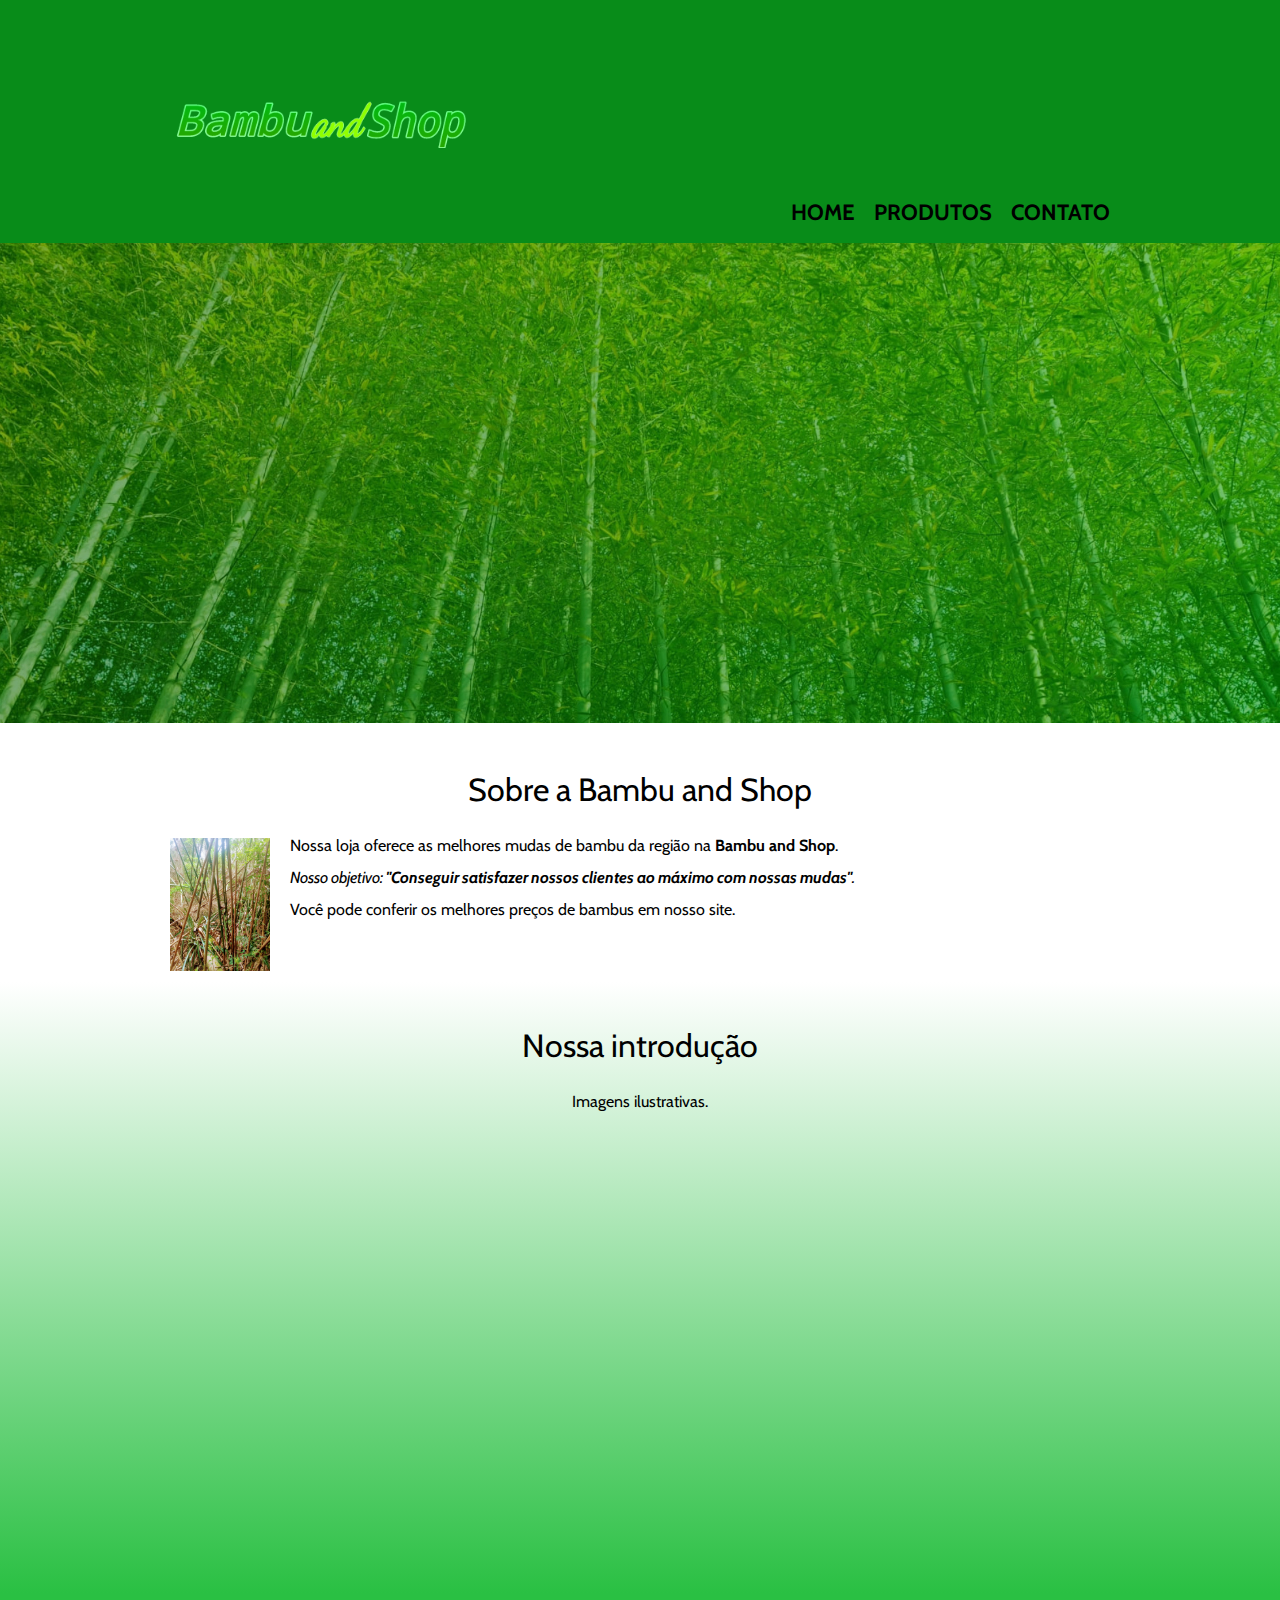
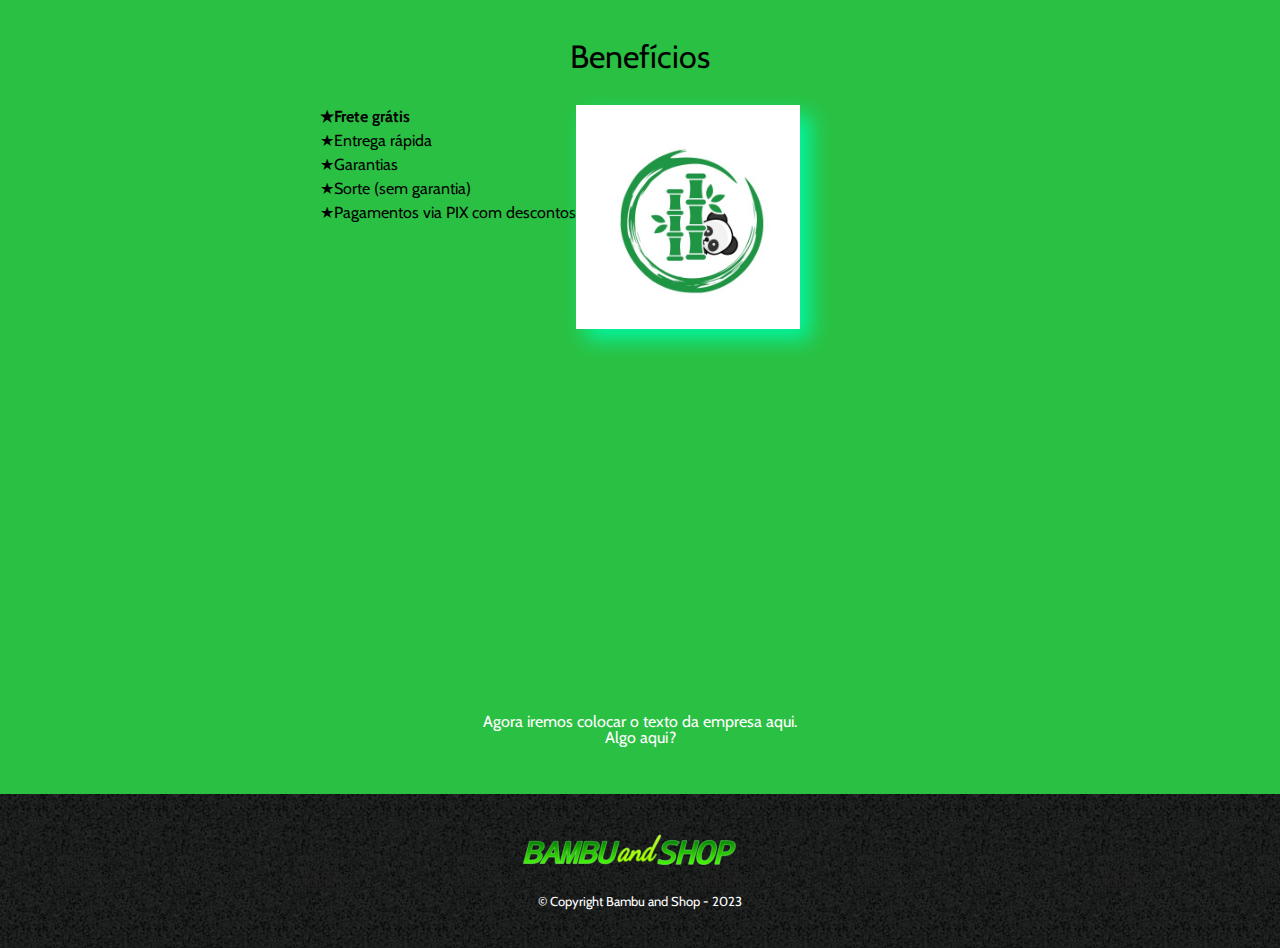
==== index.html @ 5c205d14 "Update index.html" ====
<!DOCTYPE html>
<html lang="pt-br">
    <head>
        <meta charset="UTF-8">
        <meta name="viewport" content="width-device-width">
        <title>Bambu and Shop</title>

        <link rel="stylesheet" href="reset.css">
        <link rel="stylesheet" href="style.css">
        <link href="https://fonts.googleapis.com/css2?family=Cabin&display=swap" rel="stylesheet">
    </head>

    <body>

      <header>
             <div class="caixa">
                  <h1> <img src="bambu2.png" alt="Textotipo" width="300px" class="bambulogo1"> </h1>

                        <nav>
                            <ul>
                                <li><a href="alexsander(1.html">Home</a></li>
                                <li><a href="produtos.html">Produtos</a></li>
                                <li><a href="contatos.html">Contato</a></li>
                            </ul>
                       </nav>
                  </div>
      </header>



        <img class="banner1" src="definitivo.jpg">

     <main>
        <section class="principal">
            <h2 class="titulo-principal" >Sobre a Bambu and Shop</h2>

            <img class="utensilios" src="foto bambu.jpg" alt="Utensilios de um barbeiro.">

            <p>Nossa loja oferece as melhores mudas de bambu da região na <strong>Bambu and Shop</strong>.</p>

            <p id="missao"><em>Nosso objetivo: <strong>"Conseguir satisfazer nossos clientes ao máximo com nossas mudas"</strong>.</em></p>

            <p>Você pode conferir os melhores preços de bambus em nosso site.</p>
      </section>

<section class="mapa">
    <h3 class="titulo-principal">Nossa introdução</h3>
    <p>Imagens ilustrativas.</p>

    <div class="mapa-conteudo">
        <iframe src="https://www.google.com/maps/embed?pb=!1m14!1m8!1m3!1d14426.216373058358!2d-49.2313287!3d-25.3191814!3m2!1i1024!2i768!4f13.1!3m3!1m2!1s0x94dcdd6289bbb9c7%3A0xa9b421276abb0fa7!2sEscola%20Estadual%20Tancredo%20de%20Almeida%20Neves!5e0!3m2!1spt-BR!2sbr!4v1685146237278!5m2!1spt-BR!2sbr" width="890" height="400" style="border:0;" allowfullscreen="" loading="lazy" referrerpolicy="no-referrer-when-downgrade"></iframe>
    </div>
    </section>
        <section class="beneficios">
            <h3 class="titulo-principal"> Benefícios</h3>

            <div class="conteudo-beneficios">
                  <ul class="lista-beneficios">
                      <li class="itens">Frete grátis</li>
                      <li class="itens">Entrega rápida</li>
                      <li class="itens">Garantias</li>
                      <li class="itens">Sorte (sem garantia)</li>
                      <li class="itens">Pagamentos via PIX com descontos</li>
                  </ul><img src="panda.jpg" class="imagem-beneficios">


</div>

            <div class="video">
               <iframe width="100%" height="315" src="https://youtu.be/v0DQWezQnro" title="YouTube video player" frameborder="0" allow="accelerometer; autoplay; clipboard-write; encrypted-media; gyroscope; picture-in-picture" allowfullscreen></iframe>
            </div>

            <section class="texto_empresa">

                <li class="textual">Agora iremos colocar o texto da empresa aqui.</li>
                <li class="textual">Algo aqui?</li>

            </section>

        </section>
    </main>
        <footer>
         <img src="text33.png">
         <p class="copyright">&copy; Copyright Bambu and Shop - 2023</p>
        </footer>


    </body>




</html>
---- style.css ----
body {
  font-family: 'Cabin', sans-serif;
}

header{
  background: #088C19;
  padding: 60px 0;

}

.caixa{
  position: relative;
  width: 940px;
  margin: 2em auto;
}

nav{
  position: absolute;
  top: 110px;
  right: 0;
}

nav li{
  display: inline;
  margin: 0 0 0 15px;
}

nav a{
  text-transform: uppercase;
  color: #000000;
  font-weight: bold;
  font-size: 22px;
  text-decoration: none;
}

nav a:hover{
  color: #C78C19;
  text-decoration: underline;
}

.produtos{
  width: 940px;
  margin: 0 auto;
  padding: 50px 0;
}

.produtos li{
  display: inline-block;
  text-align: center;
  width: 30%;
  vertical-align: top;
  margin: 0 1.5%;
  padding: 30px 20px;
  box-sizing: border-box;
  border: 2px solid #000000;
  border-radius: 10px;
}

.produtos li:hover{
  border-color: #C78C19;
}

.produtos li:active{
  border-color: #088C19
}

.produtos li:hover h2{
  font-size: 34px;
}

.produtos h2{
  font-size: 30px;
  font-weight: bold;
}

.produto-descricao{
  font-size: 18px;
}

.produto-preco{
  font-size: 22px;
  font-weight: bold;
  margin-top: 10px;
}

footer {
  text-align: center;
  background: url("bg.jpg");
  padding: 40px 0;
}

.copyright{
  color: #FFFFFF;
  font-size: 13px;
  margin: 20px 0 0;
}

main {

}

form{
  margin: 40px 0;
}

form label, form legend{
  display: block;
  font-size: 20px;
  margin: 0 0 10px;
}

.input-padrao{
  display: block;
  margin: 0 0 20px;
  padding: 10px 20px;
  width: 50%;
}

.checkbox{
  margin:  20px 0;
}

.enviar{
  width: 40%;
  padding: 15px 0;
  background: orange;
  color: white;
  font-weight: bold;
  font-size: 18px;
  border: none;
  border-radius: 5px;
  transition: 1s all;
  cursor: pointer;
}

.enviar:hover {
  background: darkorange;
  transform: scale(1.2);
}

table {
  margin: 20px 0 40px;
}

thead {
  background: #15a739;
  color: white;
  font-weight: bold;
}

td, th{
  border: 1px solid #000000;
  padding: 8px 15px;
}

/*css da página inicial*/
.banner1{
  width: 100%;
}

.titulo-principal{
  text-align: center;
  font-size: 2em;
  margin: 0 0 1em;
  clear: left;
}

.principal {
  padding: 3em 0;
  background-color: #FFFFFF;
  width: 940px;
  margin: 0 auto;
}

.principal p {
  margin: 0 0 1em;
}

.principal strong {
  font-weight: bold;
}

.principal em {
  font-style: italic;
}

.bambulogo {
  width: 25%;
}


.utensilios {
  width: 100px;
  float: left;
  margin: 0 20px 20px 0;
}

.mapa {
  padding: 3em 0;
  background: linear-gradient(#ffffff,#2ac043);
}

.mapa p {
  margin: 0 0 2em;
  text-align: center;
}

.mapa-conteudo {
  width: 940px;
  margin: 0 auto;
}

.beneficios {
  padding: 3em 0;
  background: #2ac043;

}

.conteudo-beneficios {
  width: 640px;
  margin: 0 auto;
}

.lista-beneficios {
  width: 40%;
  display: inline-block;
  vertical-align: top;
}

.itens {
  line-height: 1.5
}

.itens:first-child {
  font-weight: bold;
}

.itens:before {
  content: "★";
}

.imagem-beneficios {
  width: 35%;
  opacity: 1;
  transition: 400ms;
  box-shadow: 10px 10px 20px #00f8a5;
}

.imagem-beneficios:hover {
  opacity: 0.3;
}

.video {
  width: 560px;
  margin: 2em auto;
}

@media screen and (max-width: 480px) {
  .caixa, .principal, .conteudo-beneficios, .mapa-conteudo, .video {
    width: auto;
  }

  h1 {
    text-align: center;
  }

nav {
  position: static;
}

.lista-beneficios, .imagem-beneficios{
  width: 100%
}

}

/*texto da empresa*/

.texto_empresa{
  text-align: center;
  list-style-type: none;
  color: #ffffff;
}

.textual{
  margin: 0 5em;

}

.bambu1 {
  width: 50%;
}

.bambu2 {
  width: 50%;
}

.bambu3 {
  width: 50%;
}

.logo_contato {
  width: 40%;
}

/*texto dos produtos*/
.texto_produtos{
  margin: 0 5em;
  padding: 20px;
}

.texto_produto{
  text-align: center;
  list-style-type: none;
  color: #000000;
}
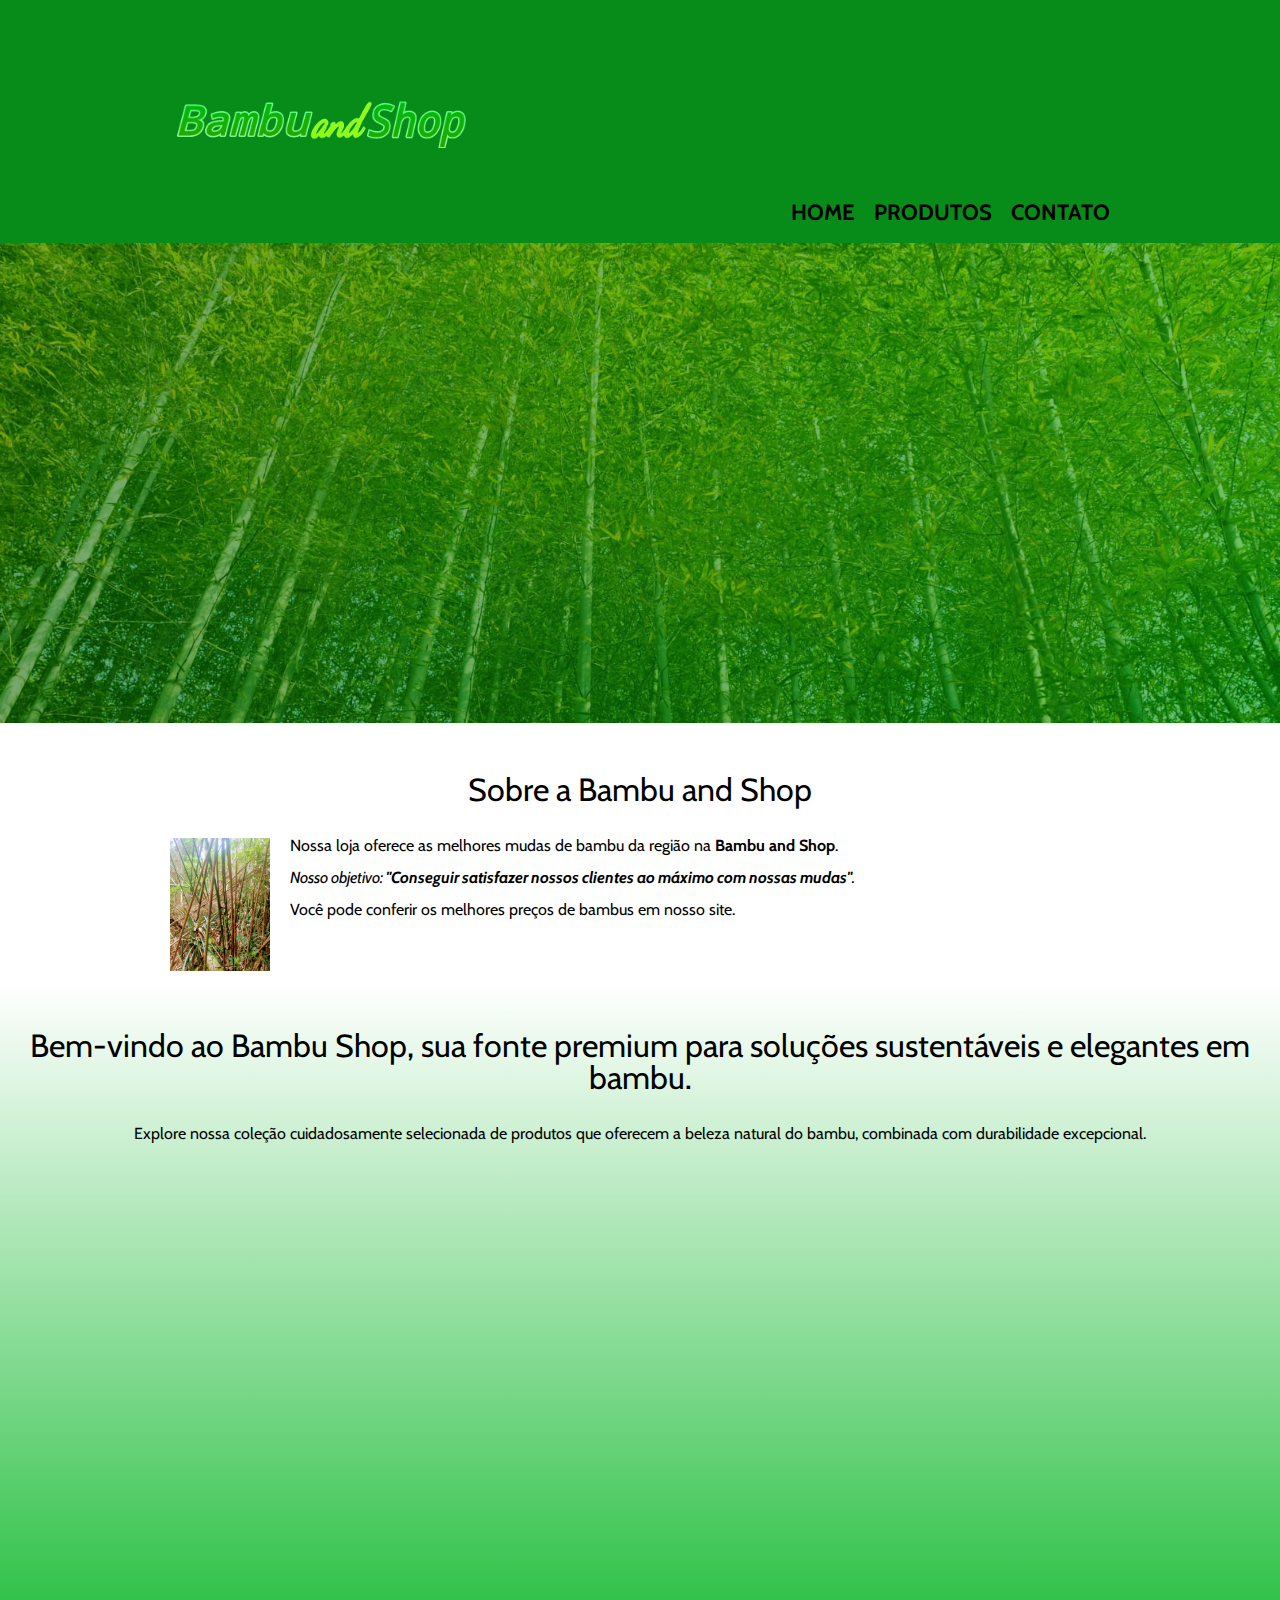
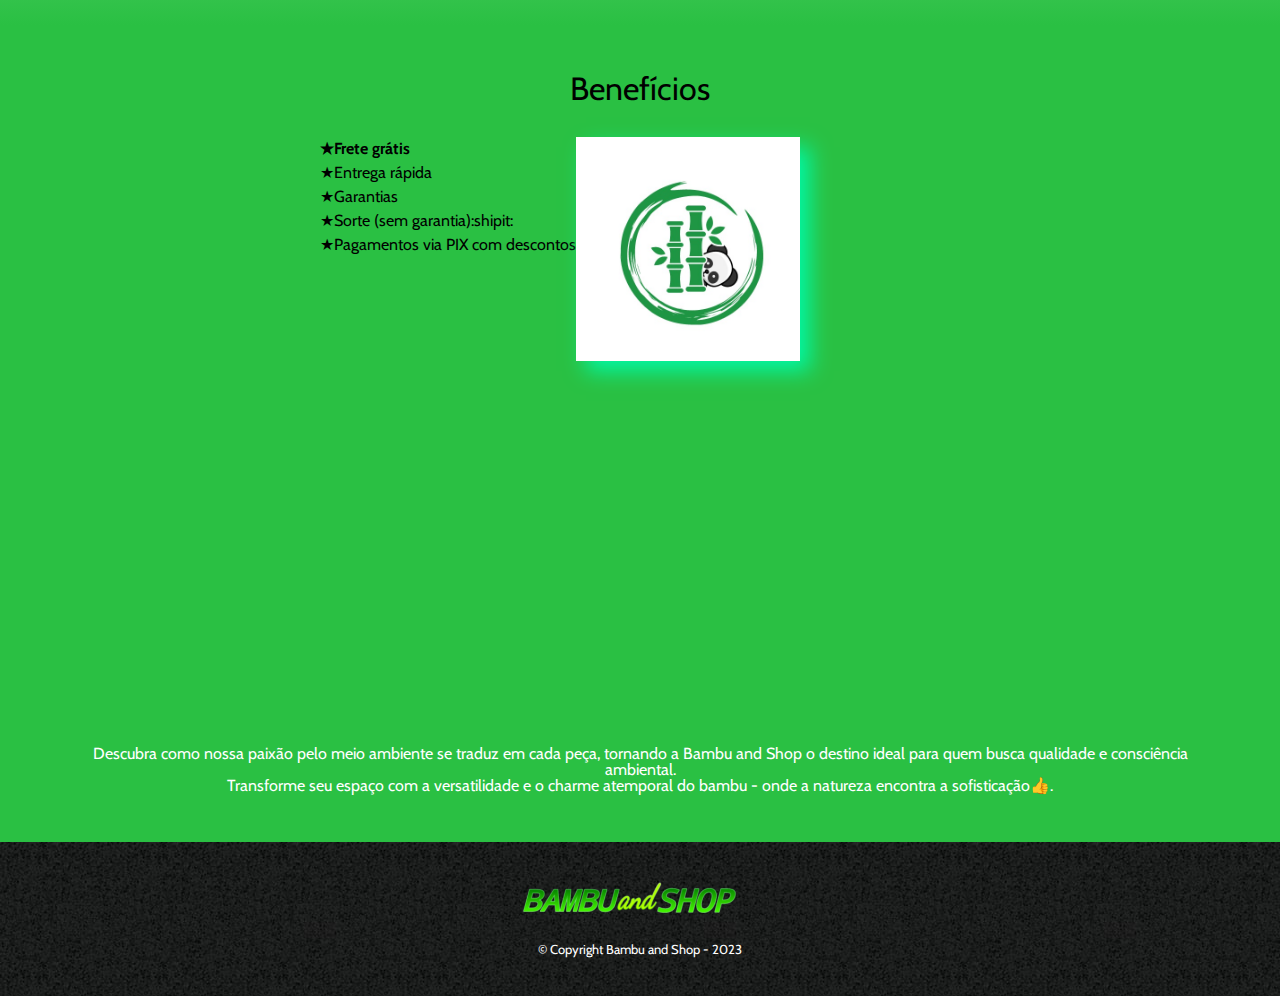
==== commit c4b2da1c: "Update index.html" ====
--- a/index.html
+++ b/index.html
@@ -44,8 +44,8 @@
       </section>
 
 <section class="mapa">
-    <h3 class="titulo-principal">Nossa introdução</h3>
-    <p>Imagens ilustrativas.</p>
+    <h3 class="titulo-principal">Bem-vindo ao Bambu Shop, sua fonte premium para soluções sustentáveis e elegantes em bambu.</h3>
+    <p>Explore nossa coleção cuidadosamente selecionada de produtos que oferecem a beleza natural do bambu, combinada com durabilidade excepcional. </p>
 
     <div class="mapa-conteudo">
         <iframe src="https://www.google.com/maps/embed?pb=!1m14!1m8!1m3!1d14426.216373058358!2d-49.2313287!3d-25.3191814!3m2!1i1024!2i768!4f13.1!3m3!1m2!1s0x94dcdd6289bbb9c7%3A0xa9b421276abb0fa7!2sEscola%20Estadual%20Tancredo%20de%20Almeida%20Neves!5e0!3m2!1spt-BR!2sbr!4v1685146237278!5m2!1spt-BR!2sbr" width="890" height="400" style="border:0;" allowfullscreen="" loading="lazy" referrerpolicy="no-referrer-when-downgrade"></iframe>
@@ -59,7 +59,7 @@
                       <li class="itens">Frete grátis</li>
                       <li class="itens">Entrega rápida</li>
                       <li class="itens">Garantias</li>
-                      <li class="itens">Sorte (sem garantia)</li>
+                      <li class="itens">Sorte (sem garantia):shipit:</li>
                       <li class="itens">Pagamentos via PIX com descontos</li>
                   </ul><img src="panda.jpg" class="imagem-beneficios">
 
@@ -67,13 +67,13 @@
 </div>
 
             <div class="video">
-               <iframe width="100%" height="315" src="https://youtu.be/v0DQWezQnro" title="YouTube video player" frameborder="0" allow="accelerometer; autoplay; clipboard-write; encrypted-media; gyroscope; picture-in-picture" allowfullscreen></iframe>
+               <iframe width="100%" height="315" src="https://www.youtube.com/embed/v0DQWezQnro?si=tY7ux83gnPmecble" title="YouTube video player" frameborder="0" allow="accelerometer; autoplay; clipboard-write; encrypted-media; gyroscope; picture-in-picture" allowfullscreen></iframe>
             </div>
 
             <section class="texto_empresa">
 
-                <li class="textual">Agora iremos colocar o texto da empresa aqui.</li>
-                <li class="textual">Algo aqui?</li>
+                <li class="textual">Descubra como nossa paixão pelo meio ambiente se traduz em cada peça, tornando a Bambu and Shop o destino ideal para quem busca qualidade e consciência ambiental.</li>
+                <li class="textual"> Transforme seu espaço com a versatilidade e o charme atemporal do bambu - onde a natureza encontra a sofisticação👍.</li>
 
             </section>
 
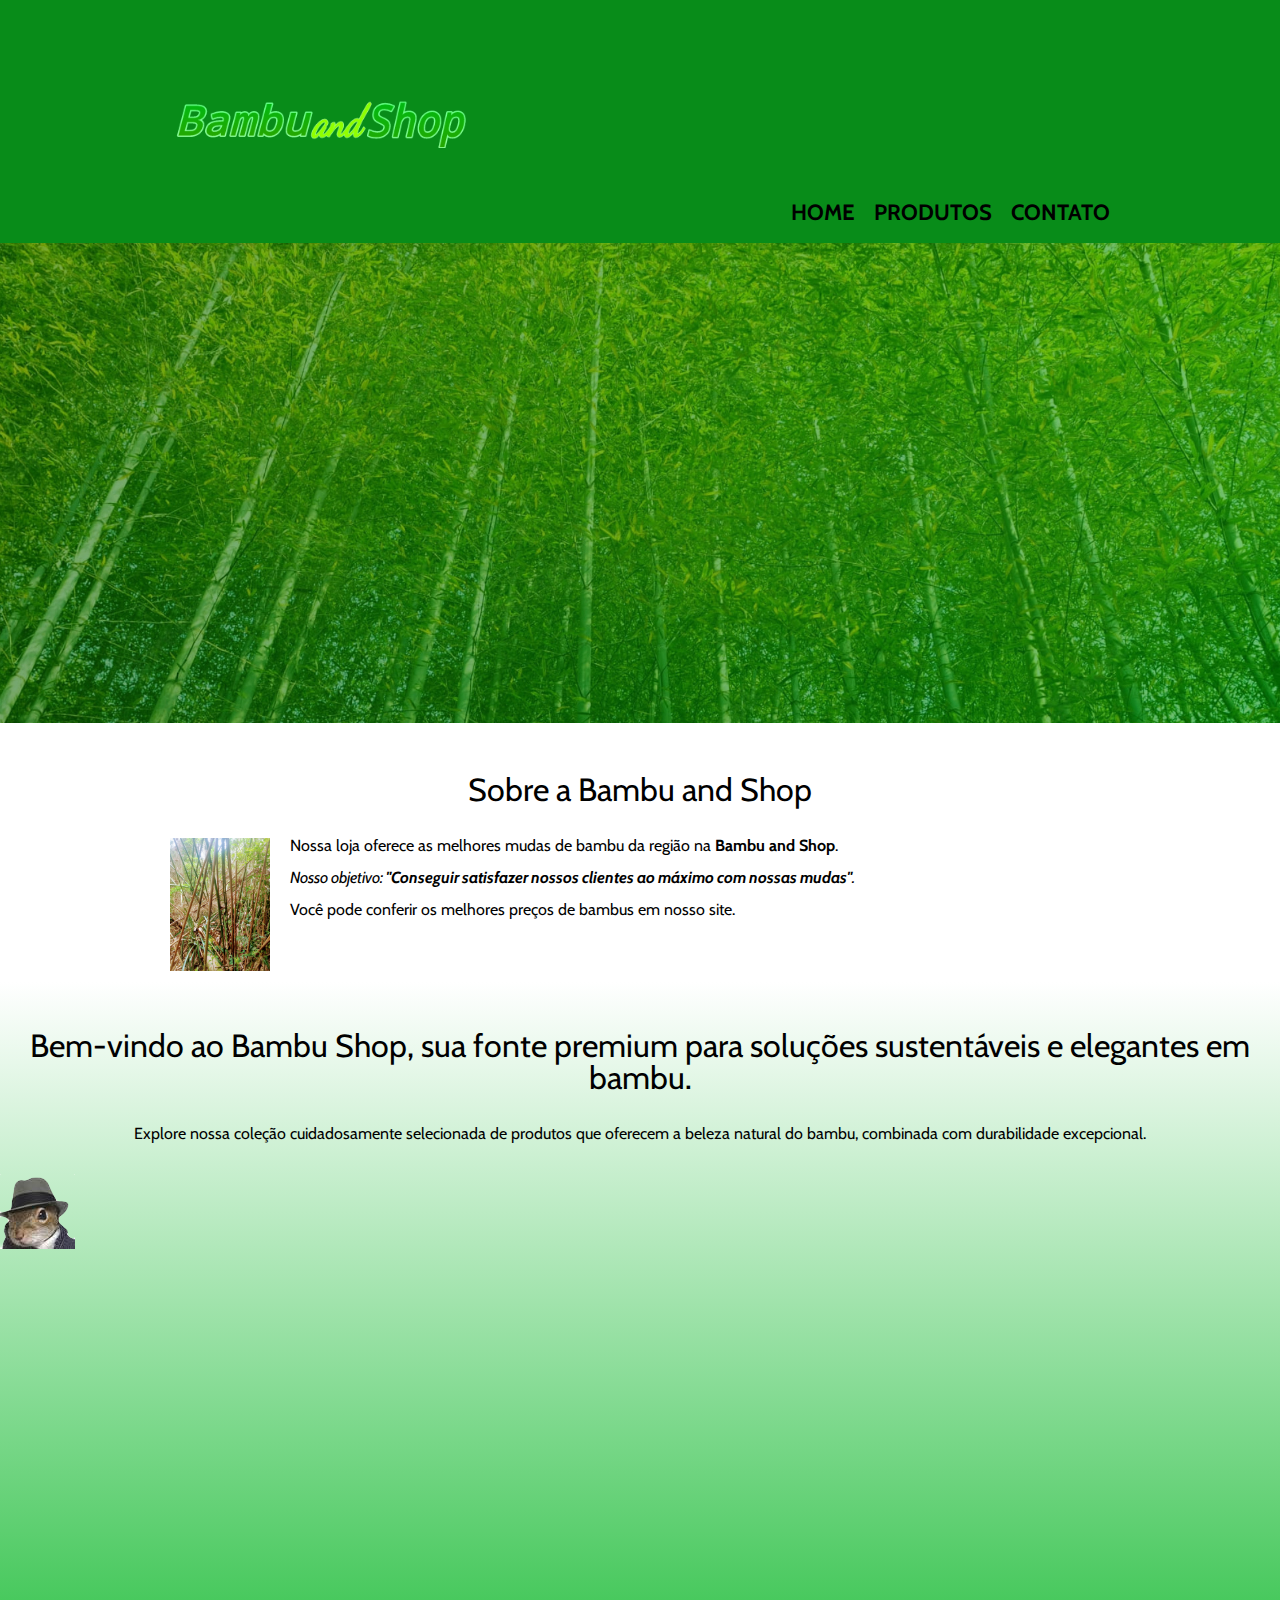
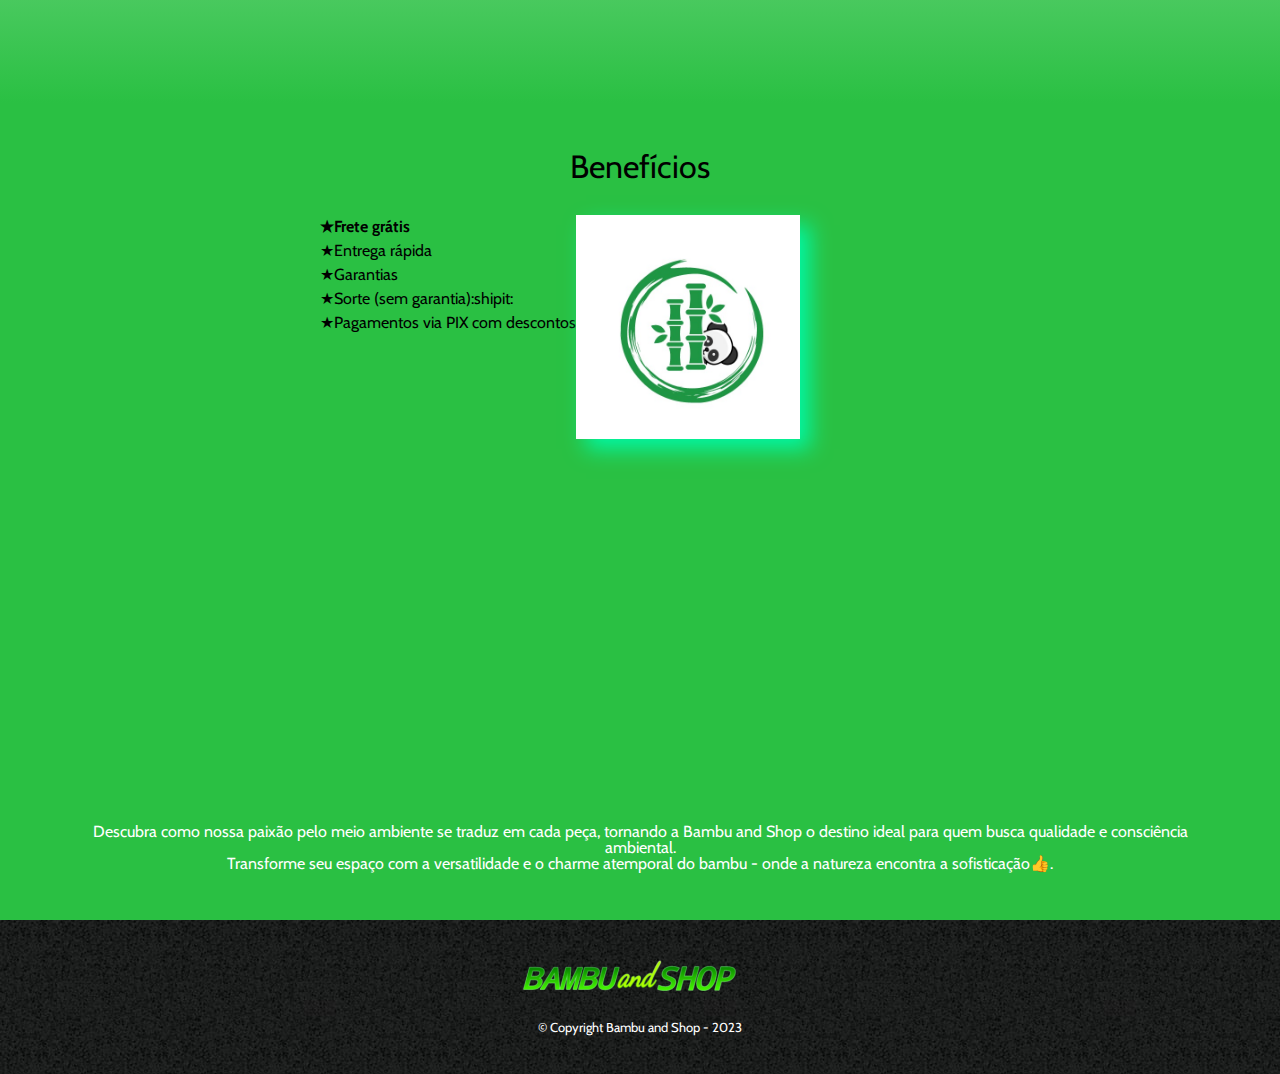
==== commit f859ffa3: "Update index.html" ====
--- a/index.html
+++ b/index.html
@@ -46,6 +46,7 @@
 <section class="mapa">
     <h3 class="titulo-principal">Bem-vindo ao Bambu Shop, sua fonte premium para soluções sustentáveis e elegantes em bambu.</h3>
     <p>Explore nossa coleção cuidadosamente selecionada de produtos que oferecem a beleza natural do bambu, combinada com durabilidade excepcional. </p>
+    <img class="github"src="github.png" alt="ratinho.">
 
     <div class="mapa-conteudo">
         <iframe src="https://www.google.com/maps/embed?pb=!1m14!1m8!1m3!1d14426.216373058358!2d-49.2313287!3d-25.3191814!3m2!1i1024!2i768!4f13.1!3m3!1m2!1s0x94dcdd6289bbb9c7%3A0xa9b421276abb0fa7!2sEscola%20Estadual%20Tancredo%20de%20Almeida%20Neves!5e0!3m2!1spt-BR!2sbr!4v1685146237278!5m2!1spt-BR!2sbr" width="890" height="400" style="border:0;" allowfullscreen="" loading="lazy" referrerpolicy="no-referrer-when-downgrade"></iframe>
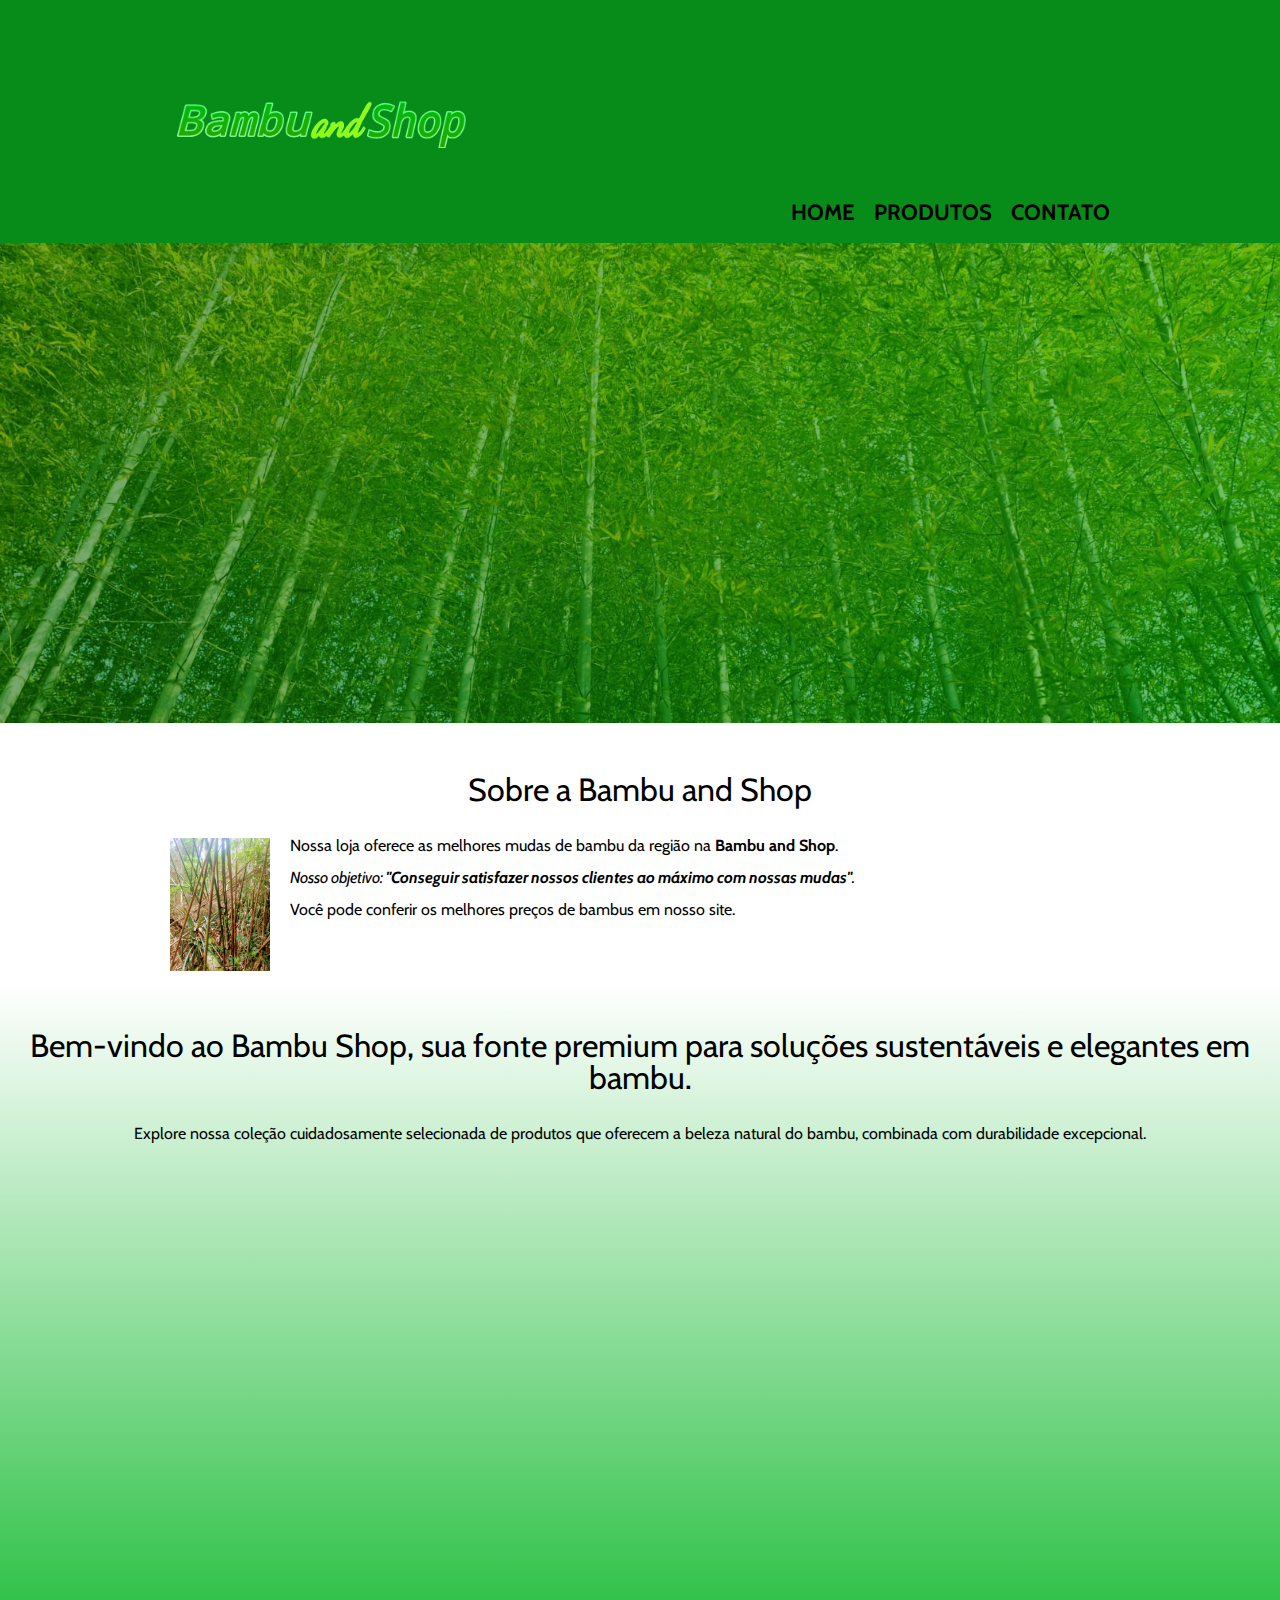
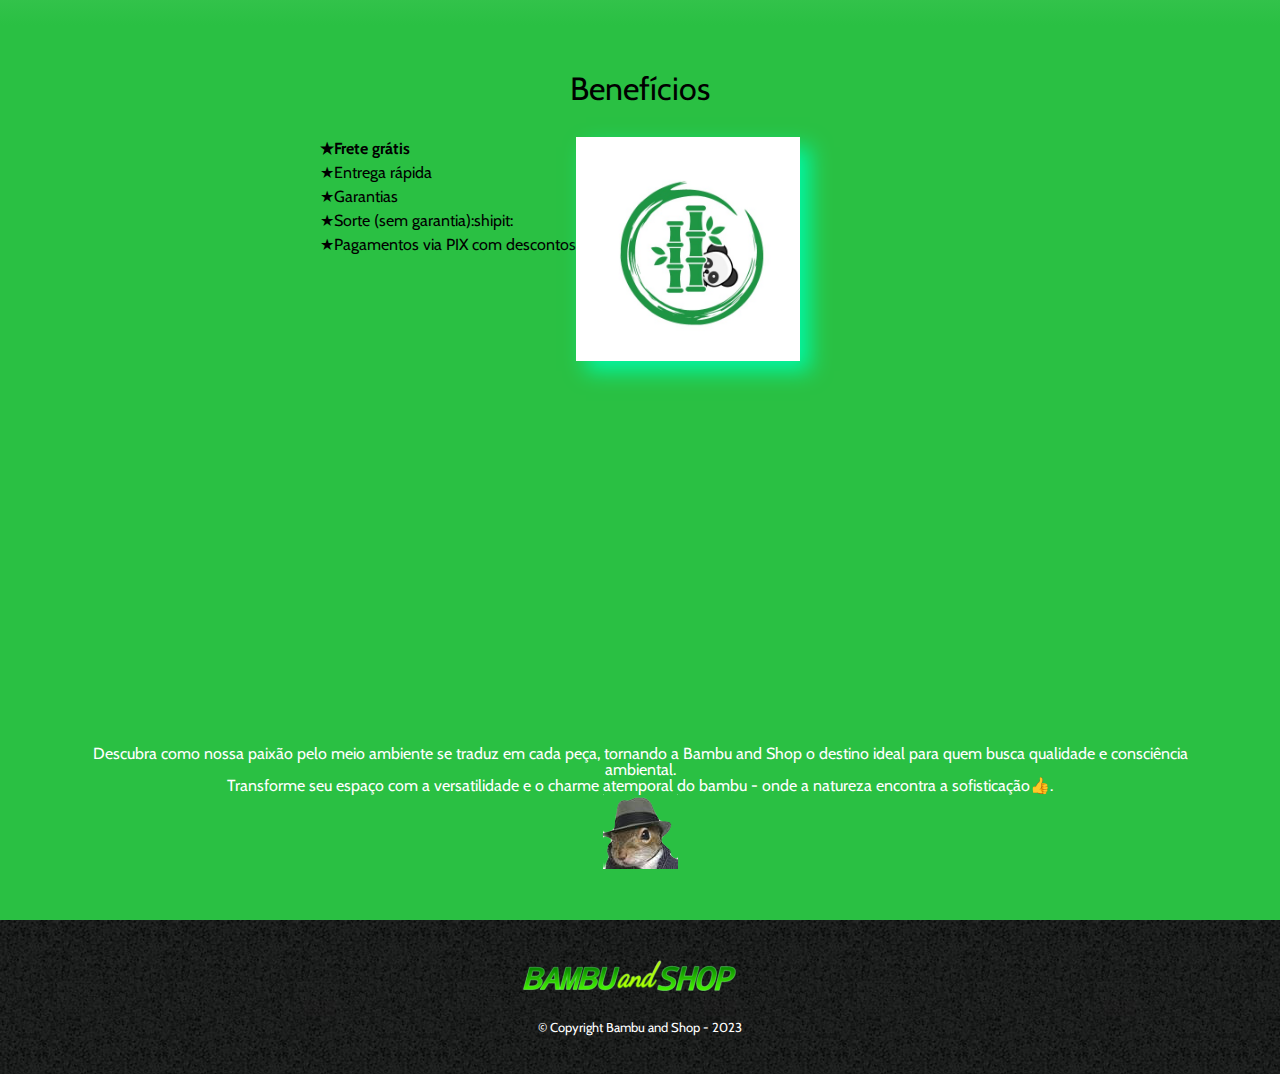
==== commit bbb7aa5f: "Update index.html" ====
--- a/index.html
+++ b/index.html
@@ -46,7 +46,7 @@
 <section class="mapa">
     <h3 class="titulo-principal">Bem-vindo ao Bambu Shop, sua fonte premium para soluções sustentáveis e elegantes em bambu.</h3>
     <p>Explore nossa coleção cuidadosamente selecionada de produtos que oferecem a beleza natural do bambu, combinada com durabilidade excepcional. </p>
-    <img class="github"src="github.png" alt="ratinho.">
+   
 
     <div class="mapa-conteudo">
         <iframe src="https://www.google.com/maps/embed?pb=!1m14!1m8!1m3!1d14426.216373058358!2d-49.2313287!3d-25.3191814!3m2!1i1024!2i768!4f13.1!3m3!1m2!1s0x94dcdd6289bbb9c7%3A0xa9b421276abb0fa7!2sEscola%20Estadual%20Tancredo%20de%20Almeida%20Neves!5e0!3m2!1spt-BR!2sbr!4v1685146237278!5m2!1spt-BR!2sbr" width="890" height="400" style="border:0;" allowfullscreen="" loading="lazy" referrerpolicy="no-referrer-when-downgrade"></iframe>
@@ -72,9 +72,11 @@
             </div>
 
             <section class="texto_empresa">
+                <div class="texto-empresa">   <li class="textual">Descubra como nossa paixão pelo meio ambiente se traduz em cada peça, tornando a Bambu and Shop o destino ideal para quem busca qualidade e consciência ambiental.</li>
+                <li class="textual"> Transforme seu espaço com a versatilidade e o charme atemporal do bambu - onde a natureza encontra a sofisticação👍.</li></div>
 
-                <li class="textual">Descubra como nossa paixão pelo meio ambiente se traduz em cada peça, tornando a Bambu and Shop o destino ideal para quem busca qualidade e consciência ambiental.</li>
-                <li class="textual"> Transforme seu espaço com a versatilidade e o charme atemporal do bambu - onde a natureza encontra a sofisticação👍.</li>
+             
+                 <img class="github"src="github.png" alt="ratinho.">
 
             </section>
 
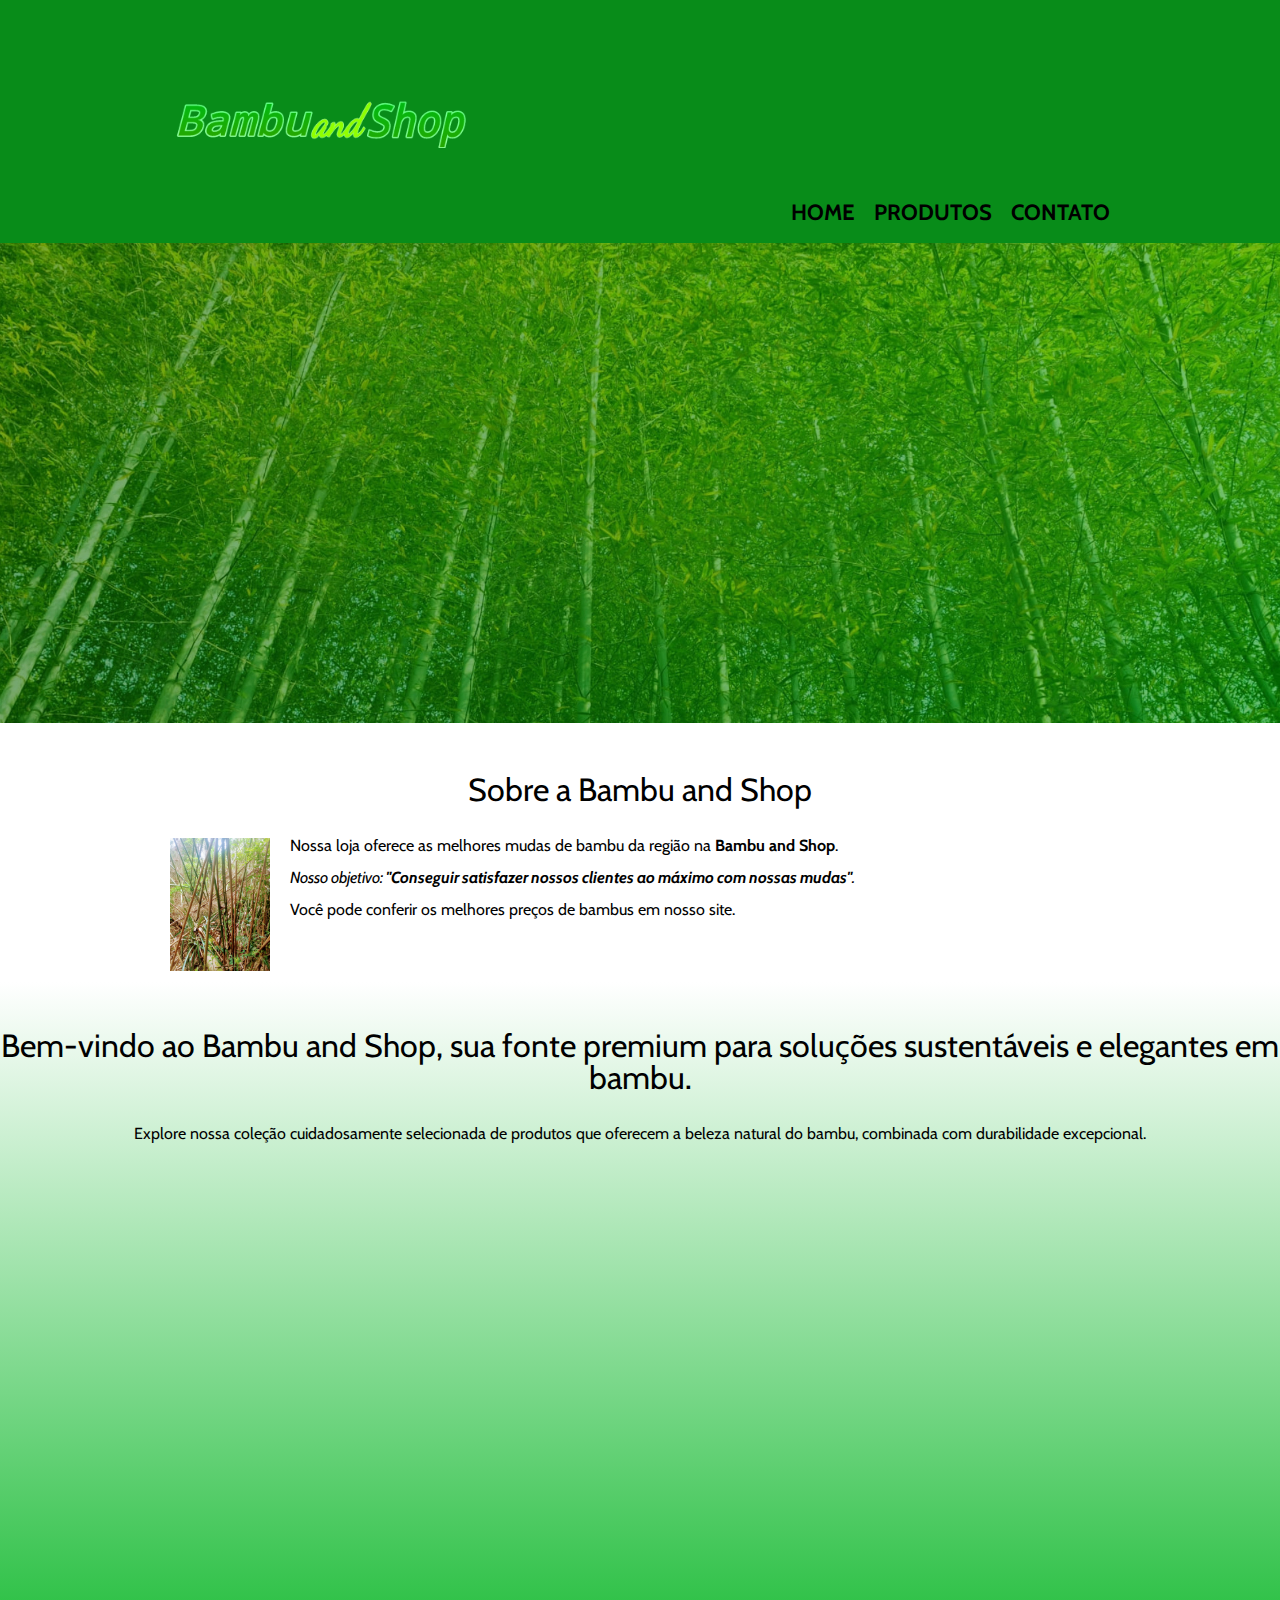
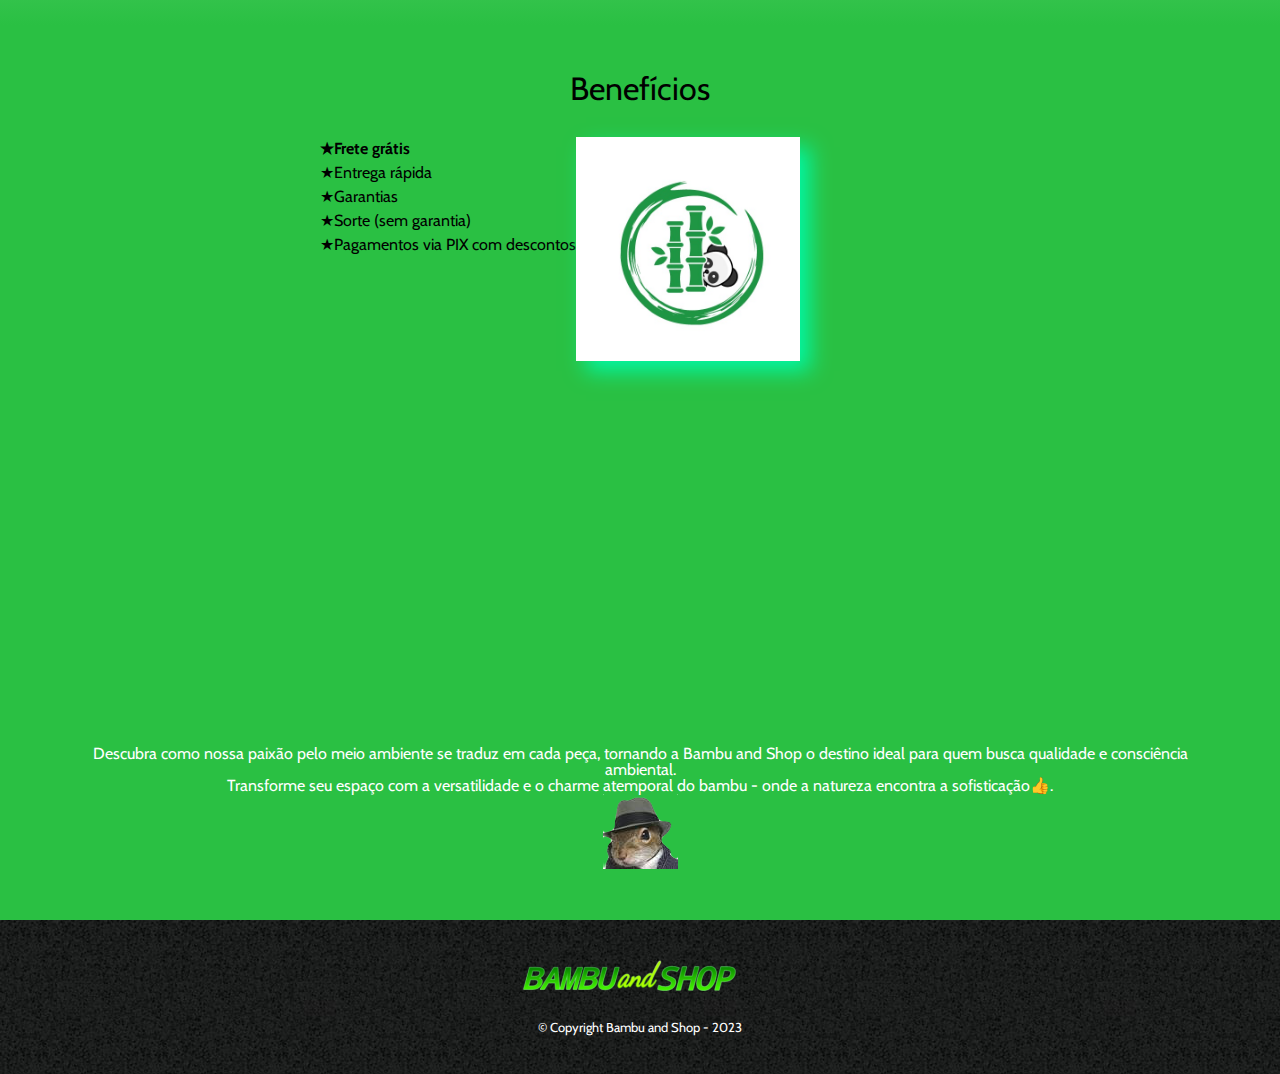
==== commit 17d374ca: "Update index.html" ====
--- a/index.html
+++ b/index.html
@@ -44,7 +44,7 @@
       </section>
 
 <section class="mapa">
-    <h3 class="titulo-principal">Bem-vindo ao Bambu Shop, sua fonte premium para soluções sustentáveis e elegantes em bambu.</h3>
+    <h3 class="titulo-principal">Bem-vindo ao Bambu and Shop, sua fonte premium para soluções sustentáveis e elegantes em bambu.</h3>
     <p>Explore nossa coleção cuidadosamente selecionada de produtos que oferecem a beleza natural do bambu, combinada com durabilidade excepcional. </p>
    
 
@@ -60,7 +60,7 @@
                       <li class="itens">Frete grátis</li>
                       <li class="itens">Entrega rápida</li>
                       <li class="itens">Garantias</li>
-                      <li class="itens">Sorte (sem garantia):shipit:</li>
+                      <li class="itens">Sorte (sem garantia)</li>
                       <li class="itens">Pagamentos via PIX com descontos</li>
                   </ul><img src="panda.jpg" class="imagem-beneficios">
 
--- a/style.css
+++ b/style.css
@@ -216,6 +216,10 @@
 
 }
 
+.texto-empresa {
+  widht: 35%;
+}
+
 .conteudo-beneficios {
   width: 640px;
   margin: 0 auto;
